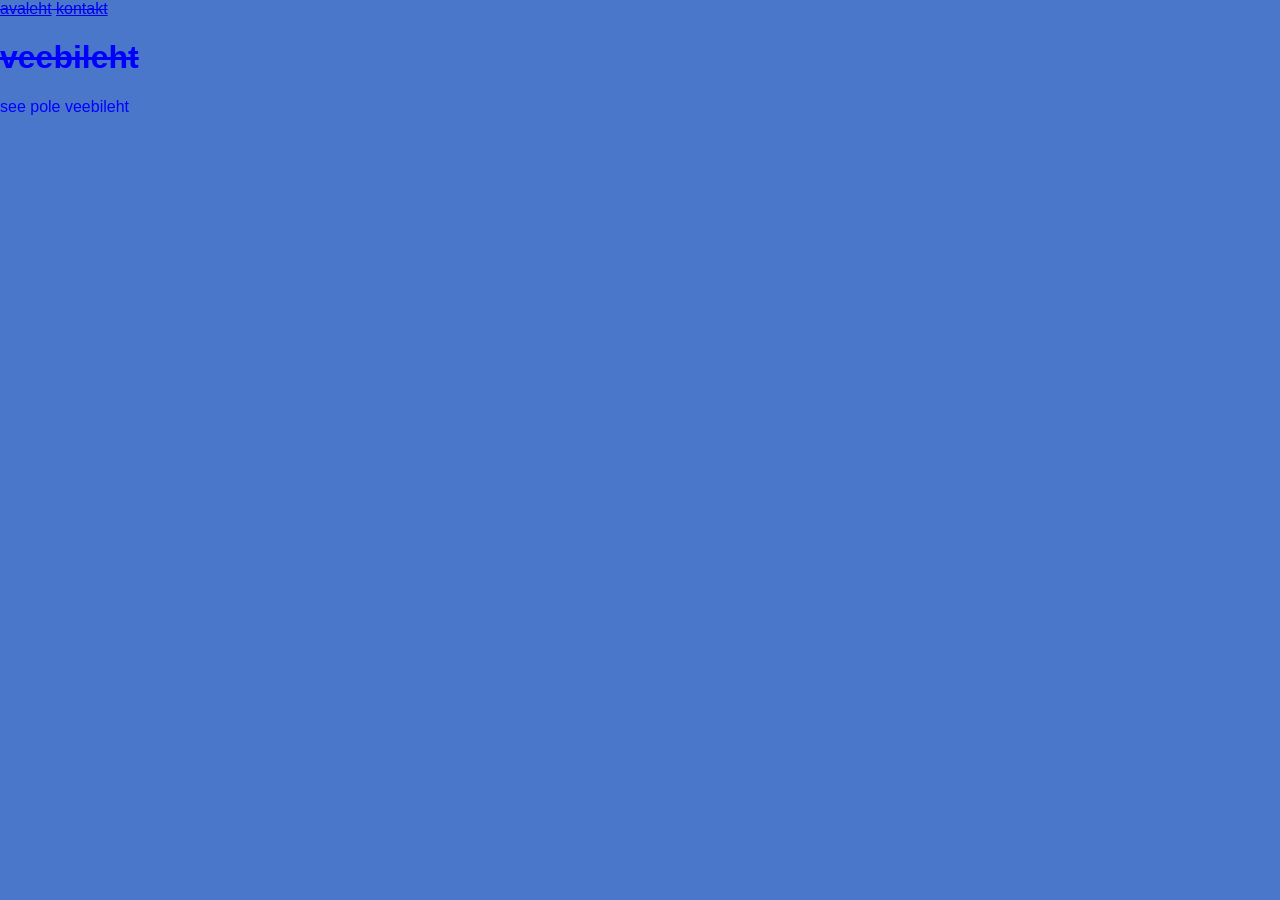
==== index.html @ e148c871 "Add files via upload" ====
<!DOCTYPE html>
<html lang="en">
<head>
    <meta charset="UTF-8">
    <meta name="viewport" content="width=, initial-scale=1.0">
    <title>Document</title>
<link rel="stylesheet" href="style.css">
</head>
<body>
    <div class="nav">
    <a href="index.html">avaleht</a>
    <a href="kontakt.html">kontakt</a>
    <h1>veebileht</h1>
    </div>
<p>see pole veebileht</p>
  
</body>
</html>
---- style.css ----
body{
    max-width: 50cm;
    margin: 0 auto;
    color: blue;
    background-color:rgb(74, 119, 202) ;
    font-family: Verdana, Geneva, Tahoma, sans-serif;

  
}
.nav{
    text-decoration: line-through;
}
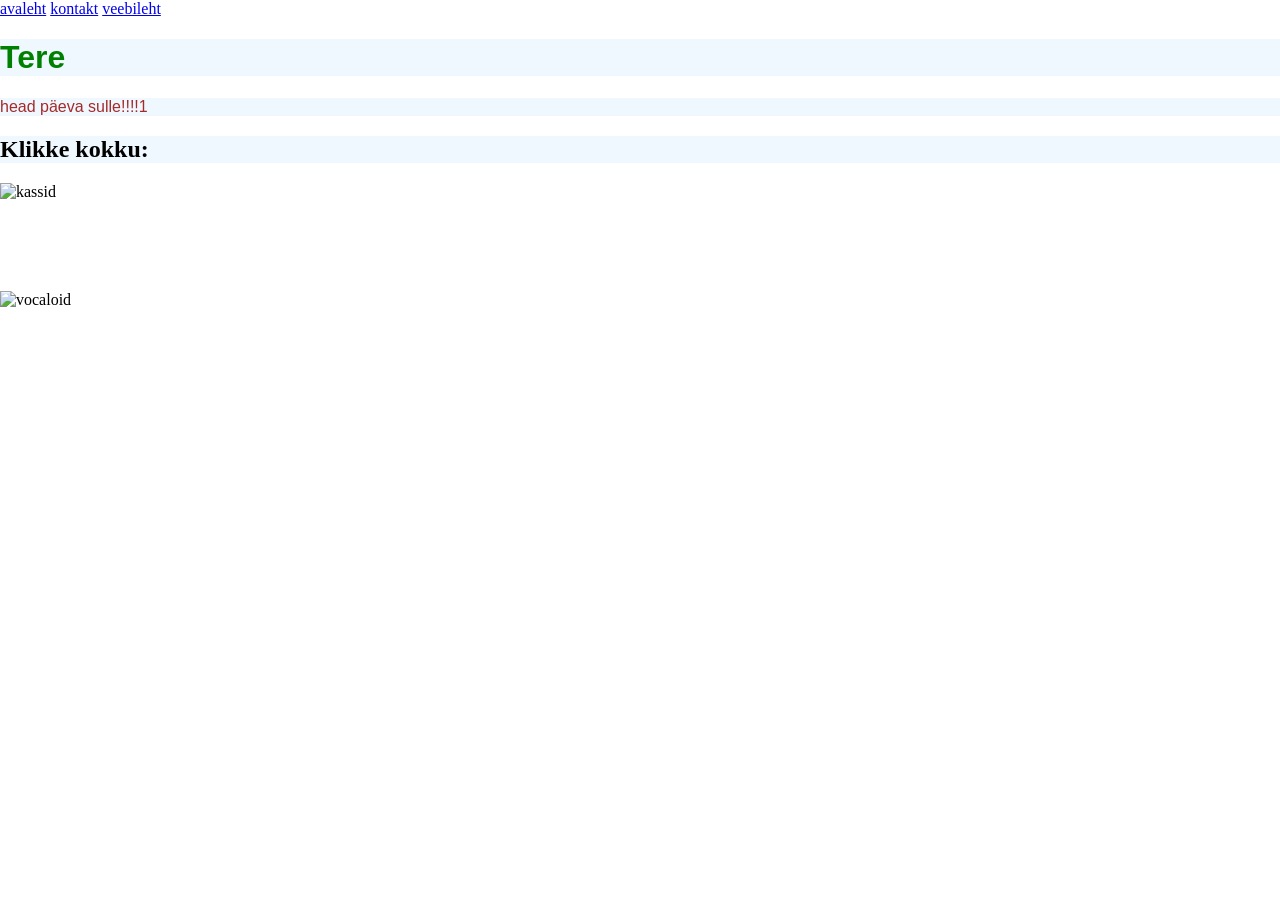
==== commit 7d572b32: "Add files via upload" ====
--- a/index.html
+++ b/index.html
@@ -1,18 +1,48 @@
-<!DOCTYPE html>
-<html lang="en">
-<head>
-    <meta charset="UTF-8">
-    <meta name="viewport" content="width=, initial-scale=1.0">
-    <title>Document</title>
-<link rel="stylesheet" href="style.css">
-</head>
-<body>
-    <div class="nav">
-    <a href="index.html">avaleht</a>
-    <a href="kontakt.html">kontakt</a>
-    <h1>veebileht</h1>
-    </div>
-<p>see pole veebileht</p>
-  
-</body>
+<!DOCTYPE html>
+<html lang="en">
+<head>
+    <meta charset="UTF-8">
+    <meta name="viewport" content="width=device-width, initial-scale=1.0">
+    <title>kolmas veebileht</title>
+    <link rel="stylesheet" href="style.css">
+
+    <script>
+        window.onload = function() {
+         let algne = document.getElementById("clicks");
+        algne.innerHTML = localStorage.getItem("test");   
+        }
+        alert("tere, maailm!");
+        console.log("tere, kasutaja");
+       function kaunter(){
+          let algne = document.getElementById("clicks");
+          let tulemus = Number(algne.innerHTML) + 1;  
+          algne.innerHTML = tulemus;
+
+          localStorage.setItem("test", tulemus);
+        }
+    
+    </script>
+</head>
+<body>
+    <div class="nav">
+    <a href="index.html">avaleht</a>
+    <a href="kontakt.html">kontakt</a>
+    <a href="veebileht.html">veebileht</a>
+  </div>
+    <h1>Tere</h1>
+  
+    <p>head päeva sulle!!!!1</p>
+
+    <h2>Klikke kokku: <span id="clicks">0</span> </h2>
+
+<img src="https://media0.giphy.com/media/v1.Y2lkPTZjMDliOTUyMnRsNm53dncyNHNncTBrZmNza3dmOXByNzJoaXR0ZnlxODJyOHVjdCZlcD12MV9naWZzX3NlYXJjaCZjdD1n/KztT2c4u8mYYUiMKdJ/200w.gif" alt="kassid" width="100px" height="78px" onclick="kaunter()">
+<br>
+<br>
+<br>
+<br>
+<br>
+<br> 
+<img src="https://frutigeraeroarchive.org/images/wallpapers/vocaloid/vocaloid_15.jpg" alt="vocaloid">
+    <script src="script.js"></script>
+</body>
 </html>
--- a/style.css
+++ b/style.css
@@ -1,12 +1,19 @@
-body{
-    max-width: 50cm;
-    margin: 0 auto;
-    color: blue;
-    background-color:rgb(74, 119, 202) ;
-    font-family: Verdana, Geneva, Tahoma, sans-serif;
-
-  
-}
-.nav{
-    text-decoration: line-through;
+h1{
+    color: green;
+    background-color: aliceblue;
+    font-family: 'Franklin Gothic Medium', 'Arial Narrow', Arial, sans-serif;
+    font: italic;
+}
+p{
+    color: brown;
+    background-color: aliceblue;
+    font-family: 'Lucida Sans', 'Lucida Sans Regular', 'Lucida Grande', 'Lucida Sans Unicode', Geneva, Verdana, sans-serif;
+}
+body{
+    margin: 0 auto;
+    max-width: 50cm;
+    background-image:url("https://frutigeraeroarchive.org/images/wallpapers/asadal_stock/asadal_stock_15.jpg")
+}
+h2{
+background-color: aliceblue;
 }
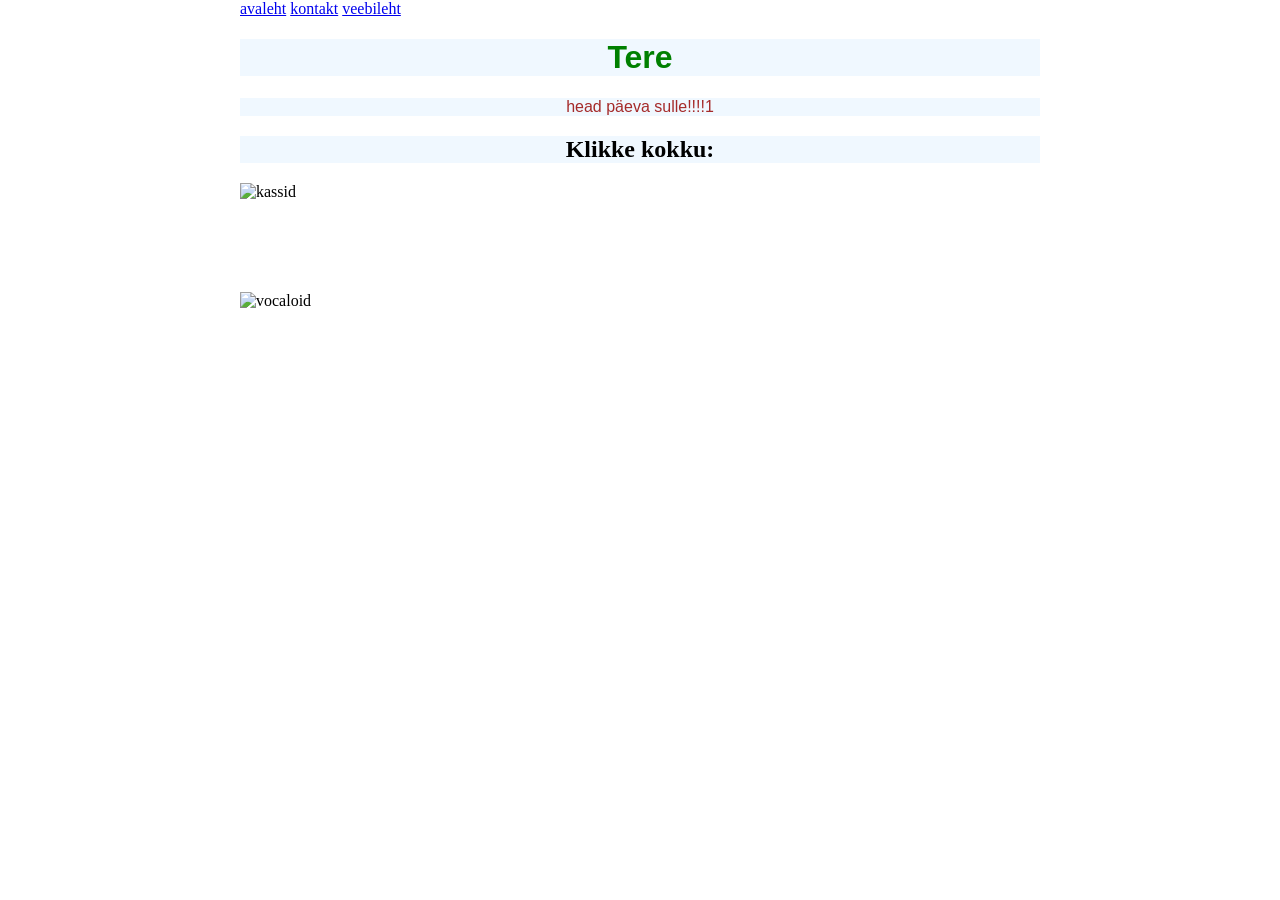
==== commit b11cc560: "Update index.html" ====
--- a/index.html
+++ b/index.html
@@ -42,7 +42,6 @@
 <br>
 <br>
 <br> 
-<img src="https://frutigeraeroarchive.org/images/wallpapers/vocaloid/vocaloid_15.jpg" alt="vocaloid">
-    <script src="script.js"></script>
+<img src="https://frutigeraeroarchive.org/images/wallpapers/vocaloid/vocaloid_15.jpg" alt="vocaloid" align="center">
 </body>
-</html>+</html>
--- a/style.css
+++ b/style.css
@@ -3,17 +3,24 @@
     background-color: aliceblue;
     font-family: 'Franklin Gothic Medium', 'Arial Narrow', Arial, sans-serif;
     font: italic;
+     text-align: center;
 }
 p{
     color: brown;
     background-color: aliceblue;
     font-family: 'Lucida Sans', 'Lucida Sans Regular', 'Lucida Grande', 'Lucida Sans Unicode', Geneva, Verdana, sans-serif;
+     text-align: center;
 }
 body{
     margin: 0 auto;
-    max-width: 50cm;
-    background-image:url("https://frutigeraeroarchive.org/images/wallpapers/asadal_stock/asadal_stock_15.jpg")
+    max-width: 800px;
+    background-image:url("https://frutigeraeroarchive.org/images/wallpapers/materialdictionary178/materialdictionary178_1.jpg")
 }
 h2{
 background-color: aliceblue;
-}+     text-align: center;
+}
+h3{
+color: transparent;   
+     text-align: center;
+}
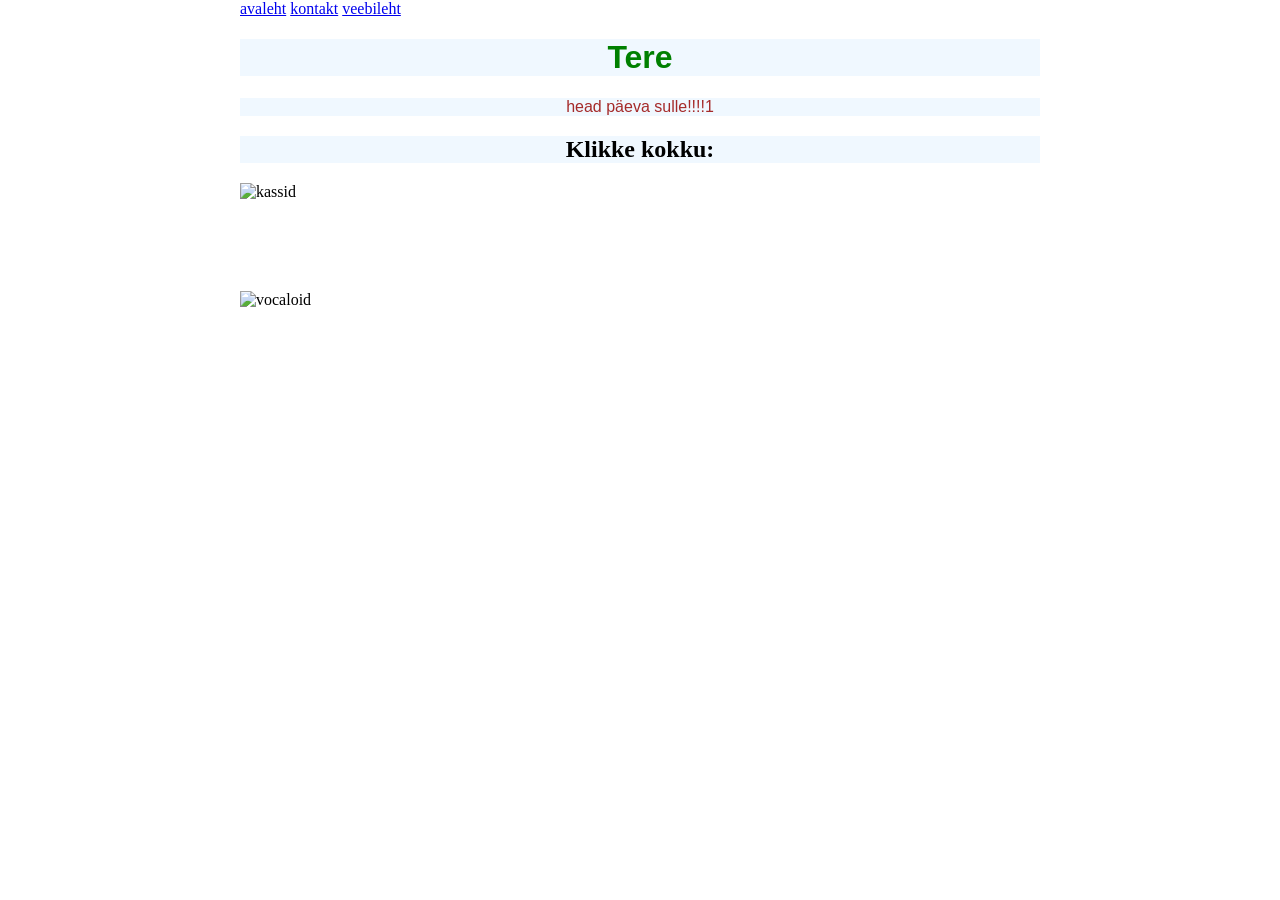
==== commit deae0bc8: "Update index.html" ====
--- a/index.html
+++ b/index.html
@@ -42,6 +42,6 @@
 <br>
 <br>
 <br> 
-<img src="https://frutigeraeroarchive.org/images/wallpapers/vocaloid/vocaloid_15.jpg" alt="vocaloid" align="center">
+<img src="https://frutigeraeroarchive.org/images/wallpapers/vocaloid/vocaloid_15.jpg" alt="vocaloid" align="left">
 </body>
 </html>
